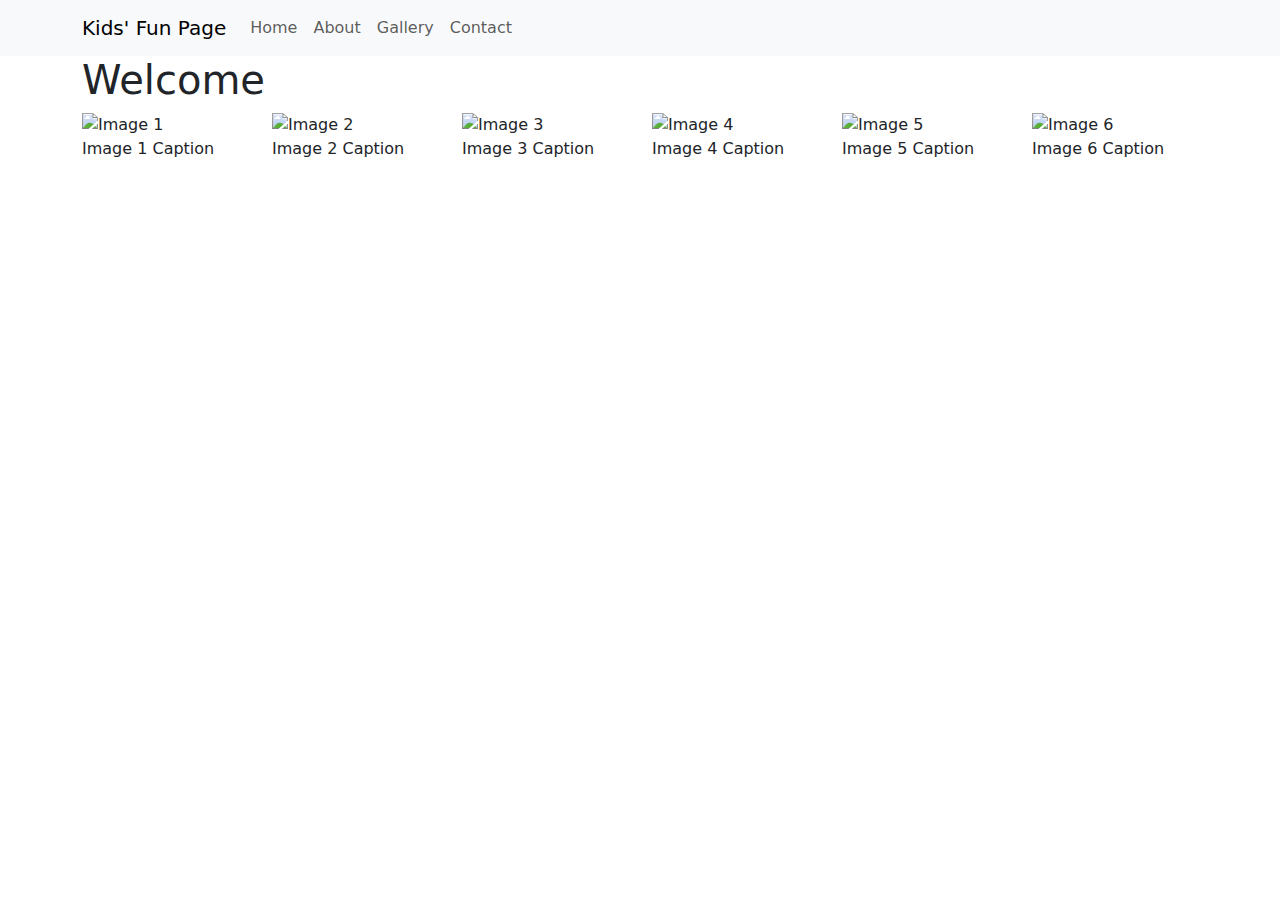
==== index.html @ f5ab32a2 "v0.5.6" ====
<!DOCTYPE html>
<html>
<head>
    <title>Bootstrap Tutorial</title>
    <meta name="viewport" content="width=device-width, initial-scale=1">
    <link rel="stylesheet" href="https://cdn.jsdelivr.net/npm/bootstrap@5.2.3/dist/css/bootstrap.min.css">
</head>
<body>
    <!-- Navbar -->
    <nav class="navbar navbar-expand-lg navbar-light bg-light">
        <div class="container">
            <a class="navbar-brand" href="#">Kids' Fun Page</a>
            <button class="navbar-toggler" type="button" data-bs-toggle="collapse" data-bs-target="#navbarNav" aria-controls="navbarNav" aria-expanded="false" aria-label="Toggle navigation">
                <span class="navbar-toggler-icon"></span>
            </button>
            <div class="collapse navbar-collapse" id="navbarNav">
                <ul class="navbar-nav">
                    <li class="nav-item">
                        <a class="nav-link" href="#">Home</a>
                    </li>
                    <li class="nav-item">
                        <a class="nav-link" href="#">About</a>
                    </li>
                    <li class="nav-item">
                        <a class="nav-link" href="#">Gallery</a>
                    </li>
                    <li class="nav-item">
                        <a class="nav-link" href="#">Contact</a>
                    </li>
                </ul>
            </div>
        </div>
    </nav>
    
    <!-- Main Content -->
    <div class="container">
        <h1>Welcome</h1>
        <div class="row">
            <div class="col-12 col-md-4 col-lg-2">
                <img src="https://placehold.co/200x400" alt="Image 1">
                <p>Image 1 Caption</p>
            </div>
            <div class="col-12 col-md-4 col-lg-2">
                <img src="https://placehold.co/200x400" alt="Image 2">
                <p>Image 2 Caption</p>
            </div>
            <div class="col-12 col-md-4 col-lg-2">
                <img src="https://placehold.co/200x400" alt="Image 3">
                <p>Image 3 Caption</p>
            </div>
            <div class="col-12 col-md-4 col-lg-2">
                <img src="https://placehold.co/200x400" alt="Image 4">
                <p>Image 4 Caption</p>
            </div>
            <div class="col-12 col-md-4 col-lg-2">
                <img src="https://placehold.co/200x400" alt="Image 5">
                <p>Image 5 Caption</p>
            </div>
            <div class="col-12 col-md-4 col-lg-2">
                <img src="https://placehold.co/200x400" alt="Image 6">
                <p>Image 6 Caption</p>
            </div>
        </div>
        
    </div>
    <script src="https://code.jquery.com/jquery-3.6.0.min.js"></script>
    <script src="https://cdn.jsdelivr.net/npm/bootstrap@5.2.3/dist/js/bootstrap.min.js"></script>
</body>
</html>
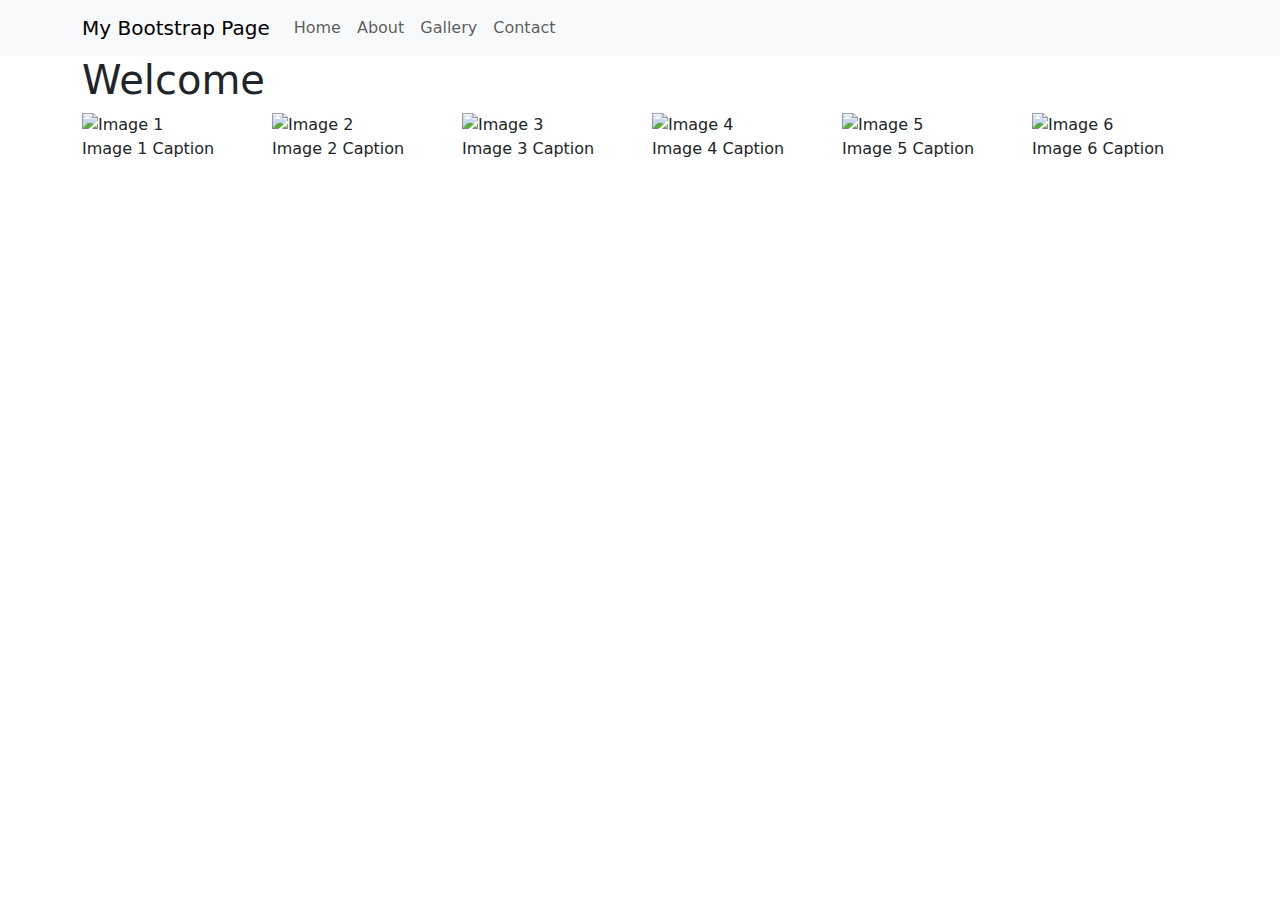
==== commit dfe26c60: "v0.5.7" ====
--- a/index.html
+++ b/index.html
@@ -9,7 +9,7 @@
     <!-- Navbar -->
     <nav class="navbar navbar-expand-lg navbar-light bg-light">
         <div class="container">
-            <a class="navbar-brand" href="#">Kids' Fun Page</a>
+            <a class="navbar-brand" href="#">My Bootstrap Page</a>
             <button class="navbar-toggler" type="button" data-bs-toggle="collapse" data-bs-target="#navbarNav" aria-controls="navbarNav" aria-expanded="false" aria-label="Toggle navigation">
                 <span class="navbar-toggler-icon"></span>
             </button>
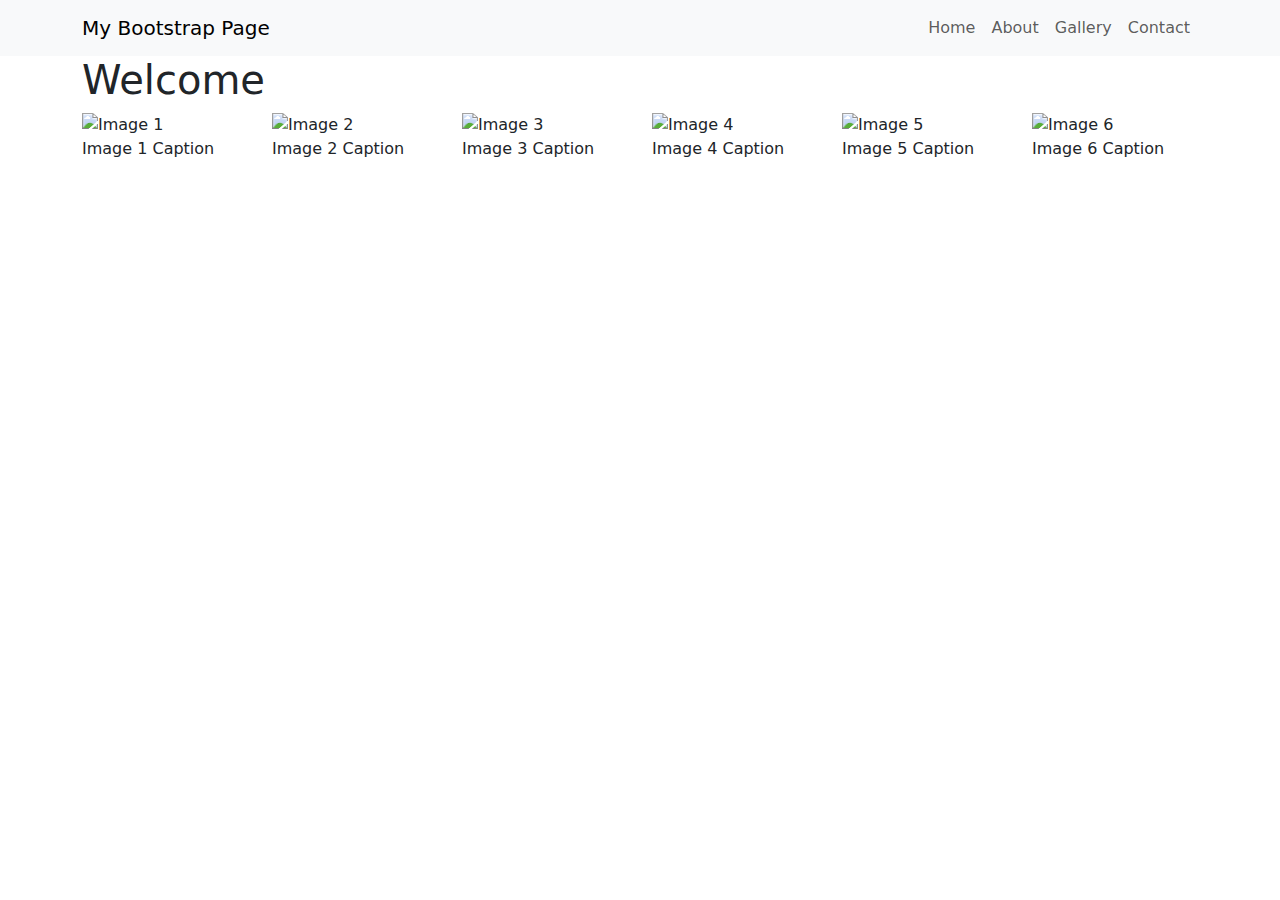
==== commit 137a246c: "v0.5.8" ====
--- a/index.html
+++ b/index.html
@@ -13,7 +13,7 @@
             <button class="navbar-toggler" type="button" data-bs-toggle="collapse" data-bs-target="#navbarNav" aria-controls="navbarNav" aria-expanded="false" aria-label="Toggle navigation">
                 <span class="navbar-toggler-icon"></span>
             </button>
-            <div class="collapse navbar-collapse" id="navbarNav">
+            <div class="collapse navbar-collapse justify-content-end" id="navbarNav">
                 <ul class="navbar-nav">
                     <li class="nav-item">
                         <a class="nav-link" href="#">Home</a>
